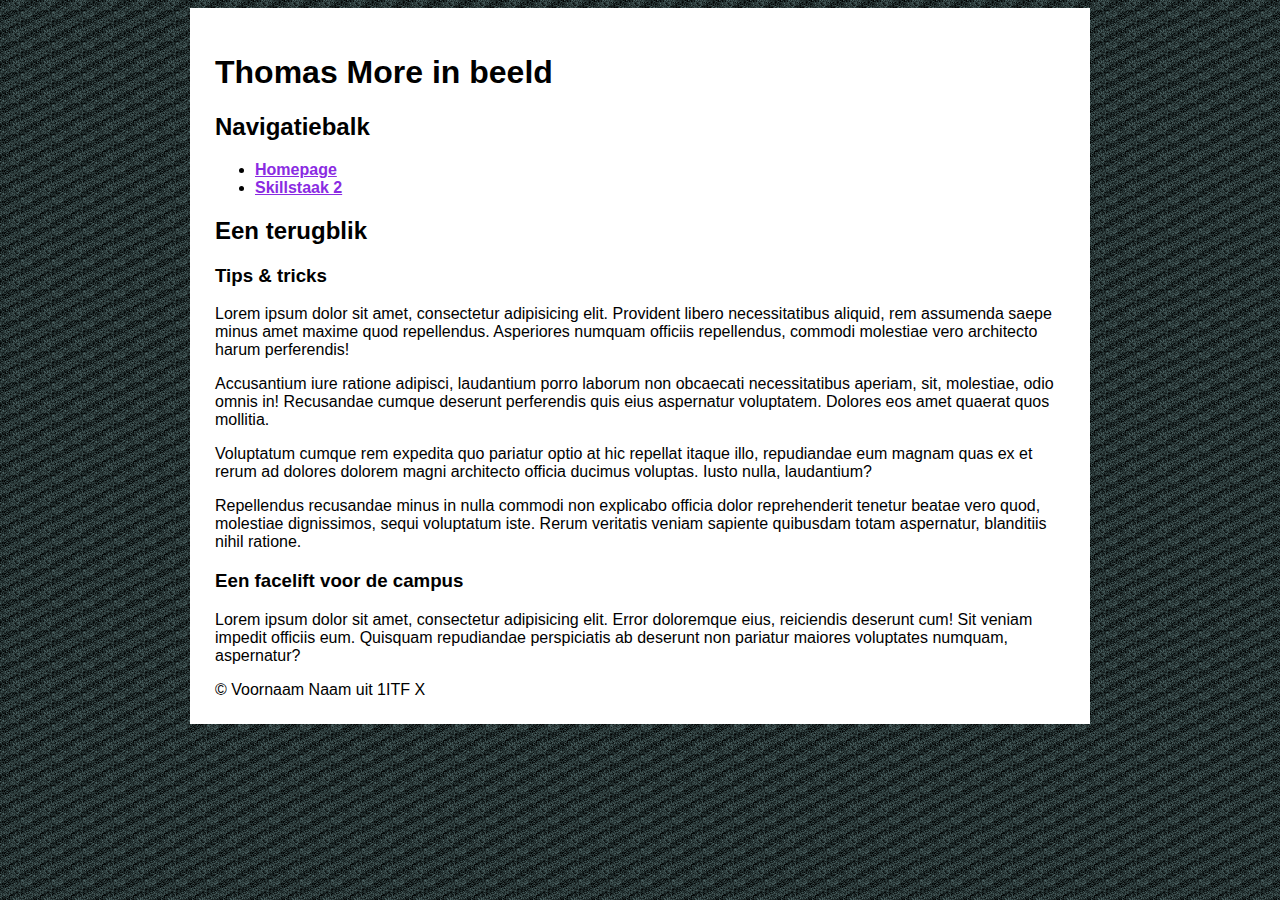
==== skills2/r0740166skills2.html @ ed37ea4b "inhoud skills2 aangebracht" ====
<!DOCTYPE html>
<html lang="nl">

<head>
    <meta charset="UTF-8">
    <title>Skills 2</title>
    <link rel="stylesheet" href="css/rxxxxxxx.css">
    <meta name="viewport" content="width=device-width, user-scalable=no, initial-scale=1.0">
    <link rel="stylesheet" href="css/rxxxxxxxgroot.css" media="screen and (min-width:800px)">
</head>

<body>
   
    

   <div>
         <header>
            <h1>Thomas More in beeld</h1>
        
            <nav>
                <h2>Navigatiebalk</h2>
                <ul>
                    <li><a href="../index.html">Homepage</a></li>
                    <li><a href="#">Skillstaak 2</a></li>
                </ul>
            </nav>
        </header>
        <section>
            <h2>Een terugblik</h2>
            <article>
                <h3>Tips &amp; tricks</h3>
                <p>Lorem ipsum dolor sit amet, consectetur adipisicing elit. Provident libero necessitatibus aliquid, rem assumenda saepe minus amet maxime quod repellendus. Asperiores numquam officiis repellendus, commodi molestiae vero architecto harum perferendis!</p>
                <p>Accusantium iure ratione adipisci, laudantium porro laborum non obcaecati necessitatibus aperiam, sit, molestiae, odio omnis in! Recusandae cumque deserunt perferendis quis eius aspernatur voluptatem. Dolores eos amet quaerat quos mollitia.</p>
        
                <p>Voluptatum cumque rem expedita quo pariatur optio at hic repellat itaque illo, repudiandae eum magnam quas ex et rerum ad dolores dolorem magni architecto officia ducimus voluptas. Iusto nulla, laudantium?</p>
                <p>Repellendus recusandae minus in nulla commodi non explicabo officia dolor reprehenderit tenetur beatae vero quod, molestiae dignissimos, sequi voluptatum iste. Rerum veritatis veniam sapiente quibusdam totam aspernatur, blanditiis nihil ratione.</p>
        
            </article>
            <article>
                <h3>Een facelift voor de campus</h3>
                <p>Lorem ipsum dolor sit amet, consectetur adipisicing elit. Error doloremque eius, reiciendis deserunt cum! Sit veniam impedit officiis eum. Quisquam repudiandae perspiciatis ab deserunt non pariatur maiores voluptates numquam, aspernatur?</p>
            </article>
        </section>
        <footer>&copy; <span>Voornaam Naam</span> uit 1ITF <span>X</span></footer>
    </div>

</body>

</html>
---- skills2/css/rxxxxxxx.css ----
/*basisstijl*/

body {
    font-family: tahoma, sans-serif;
    background-color: antiquewhite;
    color: white;
    
}

table,
td,
th {
    border-collapse: collapse;
    border: 1px solid #000;
}

th {
    font-style: italic;
    background-color: #ccc;
    color: white;
}

col {
    width: 150px;
}

a {
    font-weight: bold;
}

a:link {
    background-color: inherit;
    color: blueviolet;
}

a:visited {
    background-color: inherit;
    color: brown;
}

a:hover {
    background-color: #000;
    color: #fff;
}

a:active {
    background-color: inherit;
    color: blue;
}
---- skills2/css/rxxxxxxxgroot.css ----
/*groot scherm*/

body {
    background-color: #ccc;
    color: #000;
    background-image: url(../images/patroon.png);
}

div {
    max-width: 850px;
    margin: auto;
    background-color: #fff;
    padding: 25px;
}

figure {
    width: 640px;
    margin: 20px auto;
}
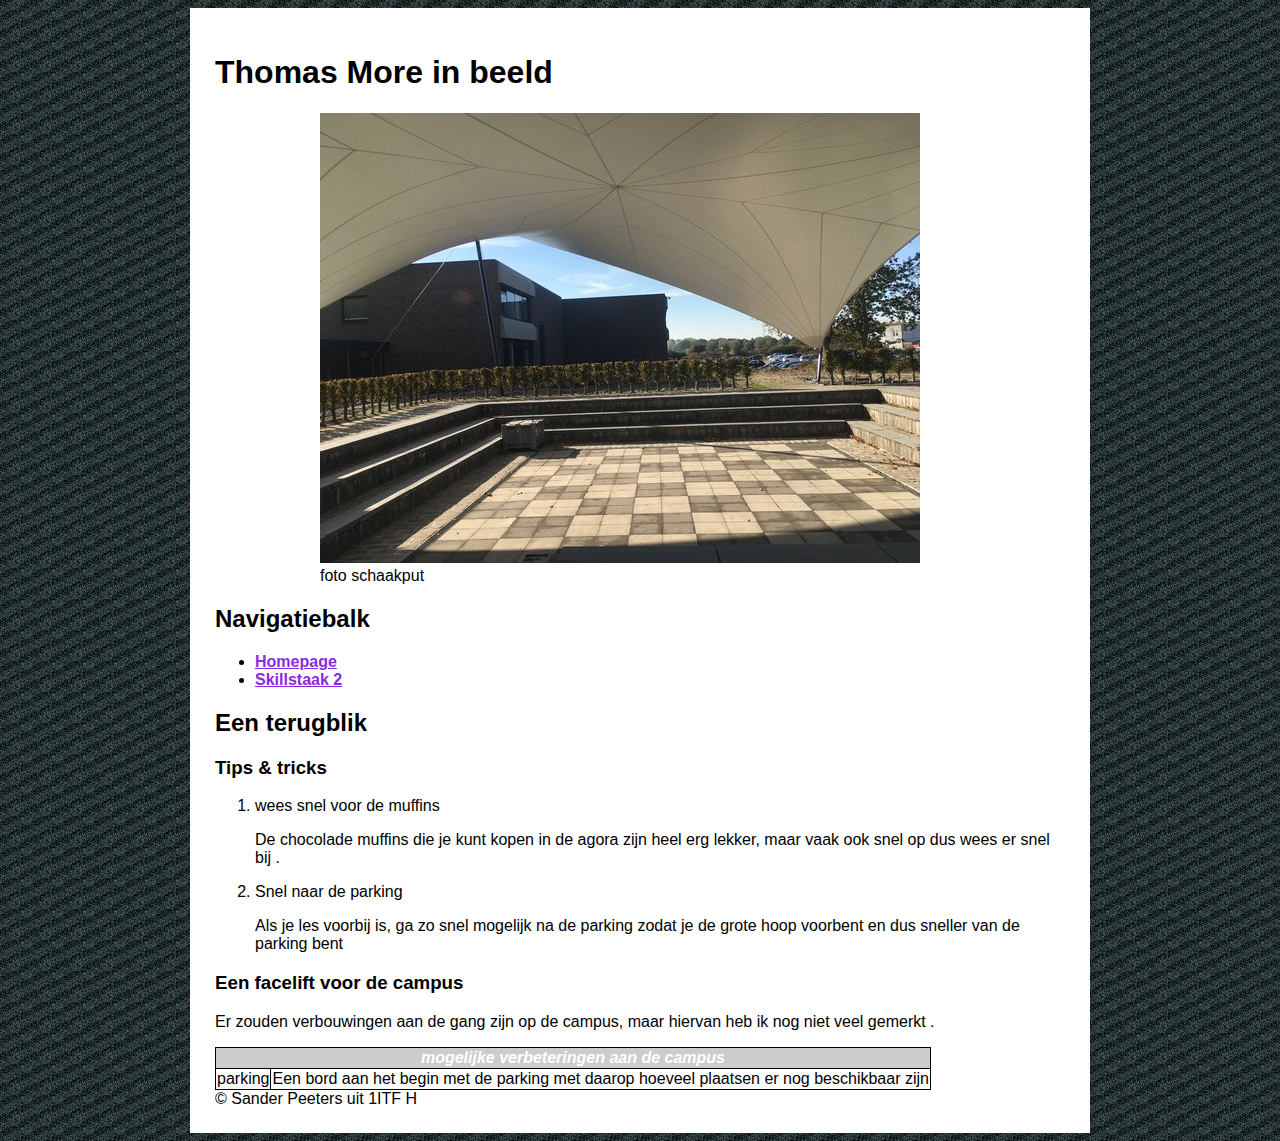
==== commit fbf16a80: "skills2 verbetert" ====
--- a/skills2/r0740166skills2.html
+++ b/skills2/r0740166skills2.html
@@ -16,6 +16,10 @@
    <div>
          <header>
             <h1>Thomas More in beeld</h1>
+            <figure>
+                <img src="images/rsz_img_0147.jpg" alt="">
+                foto&nbsp;schaakput
+            </figure>
         
             <nav>
                 <h2>Navigatiebalk</h2>
@@ -29,19 +33,44 @@
             <h2>Een terugblik</h2>
             <article>
                 <h3>Tips &amp; tricks</h3>
-                <p>Lorem ipsum dolor sit amet, consectetur adipisicing elit. Provident libero necessitatibus aliquid, rem assumenda saepe minus amet maxime quod repellendus. Asperiores numquam officiis repellendus, commodi molestiae vero architecto harum perferendis!</p>
-                <p>Accusantium iure ratione adipisci, laudantium porro laborum non obcaecati necessitatibus aperiam, sit, molestiae, odio omnis in! Recusandae cumque deserunt perferendis quis eius aspernatur voluptatem. Dolores eos amet quaerat quos mollitia.</p>
-        
-                <p>Voluptatum cumque rem expedita quo pariatur optio at hic repellat itaque illo, repudiandae eum magnam quas ex et rerum ad dolores dolorem magni architecto officia ducimus voluptas. Iusto nulla, laudantium?</p>
-                <p>Repellendus recusandae minus in nulla commodi non explicabo officia dolor reprehenderit tenetur beatae vero quod, molestiae dignissimos, sequi voluptatum iste. Rerum veritatis veniam sapiente quibusdam totam aspernatur, blanditiis nihil ratione.</p>
+                
+                <ol>
+                    <li>wees snel voor de muffins
+                    <p>
+                       De chocolade muffins die je kunt kopen in de agora zijn heel erg lekker, maar vaak ook snel op dus wees er snel bij .
+                        
+                    </p>
+                    </li>
+                    <li>
+                        Snel naar de parking
+                        <p>
+                            Als je les voorbij is, ga zo snel mogelijk na de parking zodat je de grote hoop voorbent en dus sneller van de parking bent
+                        </p>
+                    </li>
+                 </ol>
+                
         
             </article>
             <article>
                 <h3>Een facelift voor de campus</h3>
-                <p>Lorem ipsum dolor sit amet, consectetur adipisicing elit. Error doloremque eius, reiciendis deserunt cum! Sit veniam impedit officiis eum. Quisquam repudiandae perspiciatis ab deserunt non pariatur maiores voluptates numquam, aspernatur?</p>
+                <p>
+                    Er zouden verbouwingen aan de gang zijn op de campus, maar hiervan heb ik nog niet veel gemerkt .
+                </p>
+                <table>
+                    <th colspan="2">mogelijke verbeteringen aan de campus</th>
+                    <tr>
+                        <td>
+                            parking
+                        </td>
+                        <td>
+                            Een bord aan het begin met de parking met daarop hoeveel plaatsen er nog beschikbaar zijn
+                        </td>
+                    </tr>
+                </table>
+                
             </article>
         </section>
-        <footer>&copy; <span>Voornaam Naam</span> uit 1ITF <span>X</span></footer>
+        <footer>&copy; <span>Sander Peeters</span> uit 1ITF <span>H</span></footer>
     </div>
 
 </body>
